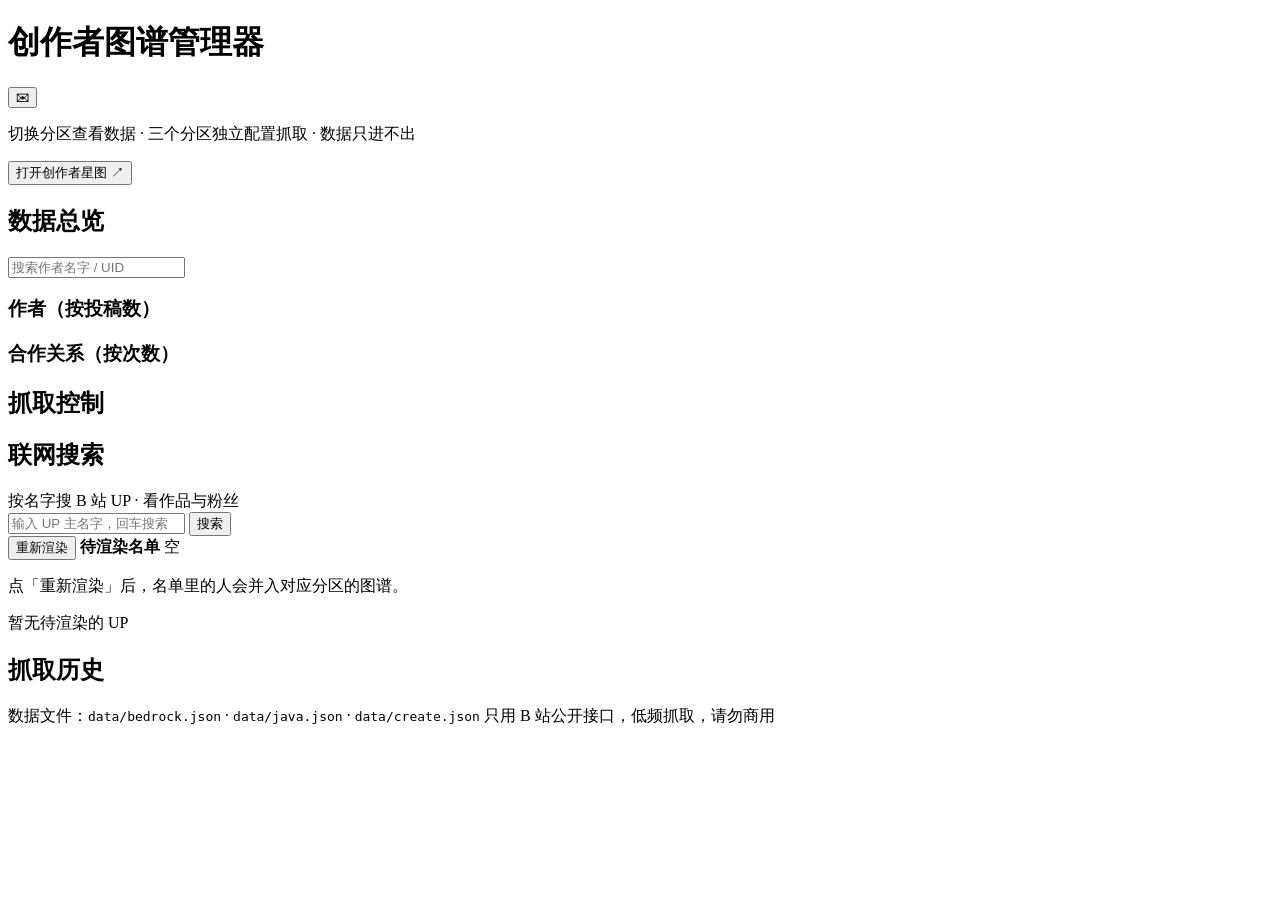
==== creator-studio/web/index.html @ 493427f1 "Initial commit" ====
<!DOCTYPE html>
<html lang="zh-CN">
<head>
<meta charset="utf-8">
<meta name="viewport" content="width=device-width, initial-scale=1">
<title>创作者抓取工具</title>
<link rel="stylesheet" href="/style.css">
</head>
<body>
<div id="app">
  <header>
    <div>
      <div class="title-row">
        <h1>创作者图谱管理器</h1>
        <button id="mailBtn" class="mail-btn" type="button" title="查看申请收录消息" aria-label="查看申请收录消息"><span class="mail-icon">&#9993;</span>
          <span id="mailDot" class="mail-dot" hidden></span>
        </button>
      </div>
      <p class="sub">切换分区查看数据 · 三个分区独立配置抓取 · 数据只进不出</p>
    </div>
    <button id="openVisual" class="btn-visual">打开创作者星图 ↗</button>
  </header>

  <div class="tabs" id="tabs"></div>

  <section class="panel" id="viewer">
    <div class="panel-head">
      <div>
        <h2 id="viewerTitle">数据总览</h2>
        <span class="muted" id="viewerMeta"></span>
      </div>
      <input type="search" id="find" placeholder="搜索作者名字 / UID" autocomplete="off">
    </div>
    <div class="summary" id="summary"></div>
    <div class="cols">
      <div>
        <h3>作者（按投稿数）</h3>
        <div id="creatorList" class="list"></div>
      </div>
      <div>
        <h3>合作关系（按次数）</h3>
        <div id="edgeList" class="list"></div>
      </div>
    </div>
  </section>

  <h2 class="section-title">抓取控制</h2>
  <div id="cards"></div>

  <section class="panel" id="onlinePanel">
    <div class="panel-head">
      <h2>联网搜索</h2>
      <span class="muted">按名字搜 B 站 UP · 看作品与粉丝</span>
    </div>
    <div id="renderProgress" class="render-progress" hidden>
      <div class="rp-top"><span id="rpPhase">准备中…</span><span id="rpPct">0%</span></div>
      <div class="progress"><i id="rpBar"></i></div>
    </div>
    <div class="on-layout">
      <div class="on-main">
        <div class="on-search">
          <input type="search" id="onKw" placeholder="输入 UP 主名字，回车搜索" autocomplete="off">
          <button id="onSearchBtn" class="btn-run">搜索</button>
        </div>
        <div id="onResults" class="on-results"></div>
        <div id="onWorks" class="on-works"></div>
      </div>
      <aside class="pending-side" id="pendingSide">
        <div class="pd-head">
          <button id="btnRender" class="btn-render" type="button" title="把已加入分区的 UP 并入图谱并重算布局">重新渲染</button>
          <b>待渲染名单</b>
          <span id="pendingCount" class="badge">空</span>
        </div>
        <p class="pd-tip">点「重新渲染」后，名单里的人会并入对应分区的图谱。</p>
        <div id="pendingNote" class="pd-note"></div>
        <div id="pendingList" class="pending-list"><div class="empty">暂无待渲染的 UP</div></div>
      </aside>
    </div>
  </section>

  <section class="panel">
    <div class="panel-head">
      <h2>抓取历史 <span id="historyTopic" class="muted"></span></h2>
      <span id="historyCount" class="muted"></span>
    </div>
    <div id="history" class="history"></div>
  </section>

  <footer>
    <span>数据文件：<code>data/bedrock.json</code> · <code>data/java.json</code> · <code>data/create.json</code></span>
    <span>只用 B 站公开接口，低频抓取，请勿商用</span>
  </footer>
</div>

<div id="logModal" class="log-modal" hidden>
  <div class="log-box">
    <div class="log-head">
      <div class="log-title">
        <b>抓取实时日志</b>
        <span id="logTopic" class="muted"></span>
        <span id="logStatus" class="badge">空闲</span>
      </div>
      <button id="logClose" class="log-close" type="button" aria-label="关闭">✕</button>
    </div>
    <div id="logProgress" class="log-progress"></div>
    <div id="logBody" class="log-body"></div>
    <div class="log-foot">
      <span id="logCount" class="muted"></span>
      <button id="logClear" class="btn-save" type="button">清空显示</button>
    </div>
  </div>
</div>

<div id="mailModal" class="log-modal" hidden>
  <div class="mail-panel">
    <div class="log-head">
      <b>申请收录消息</b>
      <span id="mailCount" class="muted"></span>
      <button id="mailClose" class="log-close" type="button" aria-label="关闭">✕</button>
    </div>
    <div class="mail-acts">
      <button id="mailAllRead" class="btn-save" type="button">一键已读</button>
      <button id="mailAllUnread" class="btn-save" type="button">一键未读</button>
      <button id="mailRefresh" class="btn-save" type="button">刷新</button>
    </div>
    <div id="mailList" class="mail-list"></div>
  </div>
</div>

<div id="addToTopicModal" class="log-modal" hidden>
  <div class="mail-panel">
    <div class="log-head">
      <b>加入分区</b>
      <span id="addToName" class="muted"></span>
      <button id="addToClose" class="log-close" type="button" aria-label="关闭">✕</button>
    </div>
    <div id="addToTopics" class="addto-topics"></div>
    <div class="mail-acts">
      <button id="addToCancel" class="btn-save" type="button">取消</button>
      <button id="addToConfirm" class="btn-run" type="button">确定</button>
    </div>
  </div>
</div>
<script src="/app.js"></script>
</body>
</html>
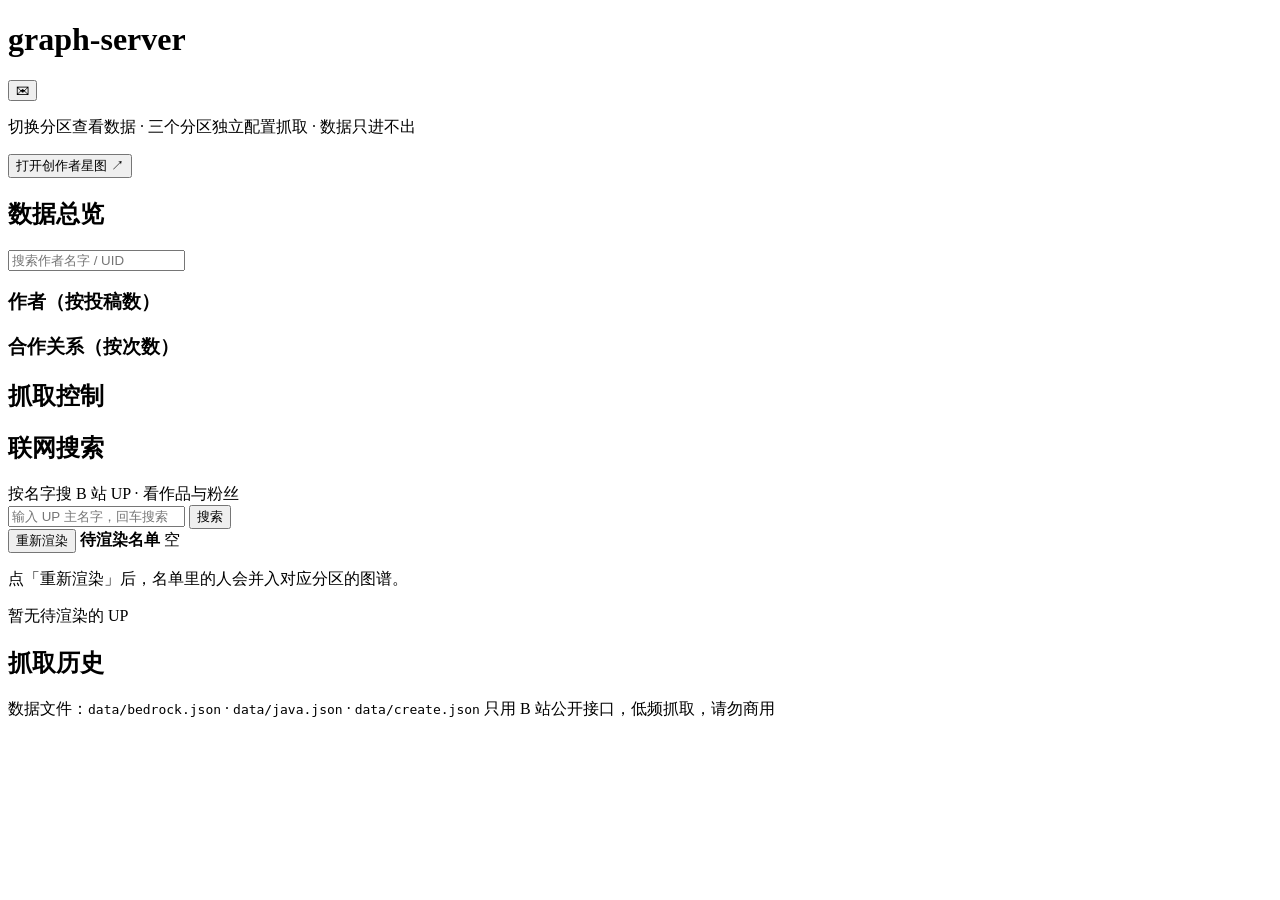
==== commit f2765836: "做了一些修复和安全加固的版本，可以配合后端一起使用" ====
--- a/creator-studio/web/index.html
+++ b/creator-studio/web/index.html
@@ -11,7 +11,7 @@
   <header>
     <div>
       <div class="title-row">
-        <h1>创作者图谱管理器</h1>
+        <h1>graph-server</h1>
         <button id="mailBtn" class="mail-btn" type="button" title="查看申请收录消息" aria-label="查看申请收录消息"><span class="mail-icon">&#9993;</span>
           <span id="mailDot" class="mail-dot" hidden></span>
         </button>
